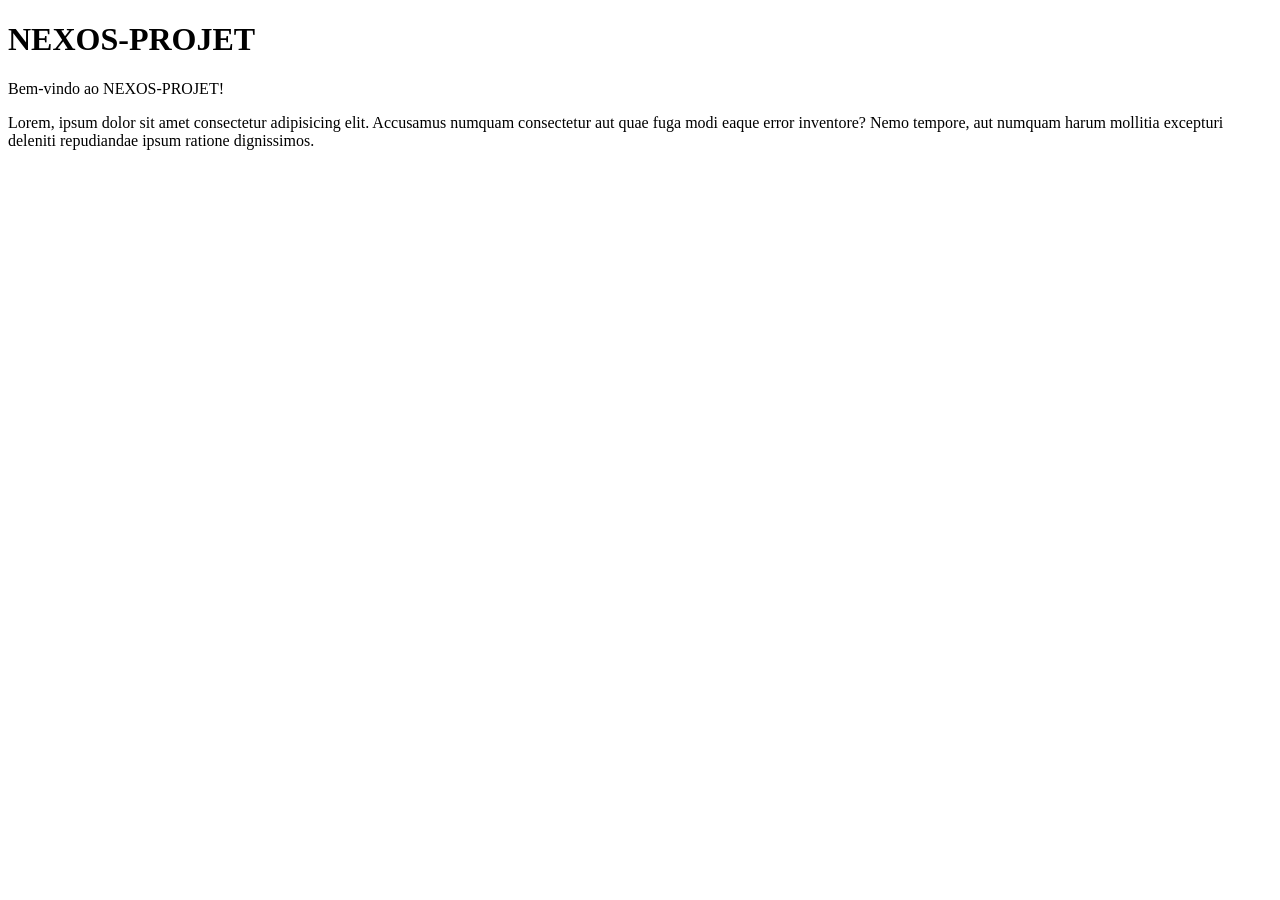
==== pagina2.html @ 8161f9f1 "NEXOS" ====
<!DOCTYPE html>
<html lang="pt">
<head>
    <meta charset="UTF-8">
    <meta name="viewport" content="width=device-width, initial-scale=1.0">
    <title>NEXOS-PROJET</title>
    <link rel="stylesheet" href="pagina2.css">
</head>
<body class="body/-pagina2">
    <h1>NEXOS-PROJET</h1> 

    <p>Bem-vindo ao NEXOS-PROJET!</p>
    <p>Lorem, ipsum dolor sit amet consectetur adipisicing elit. 
       Accusamus numquam consectetur aut quae fuga modi eaque error inventore?
       Nemo tempore, aut numquam harum mollitia excepturi deleniti repudiandae ipsum ratione dignissimos.
    </p>
    
</body>
</html>
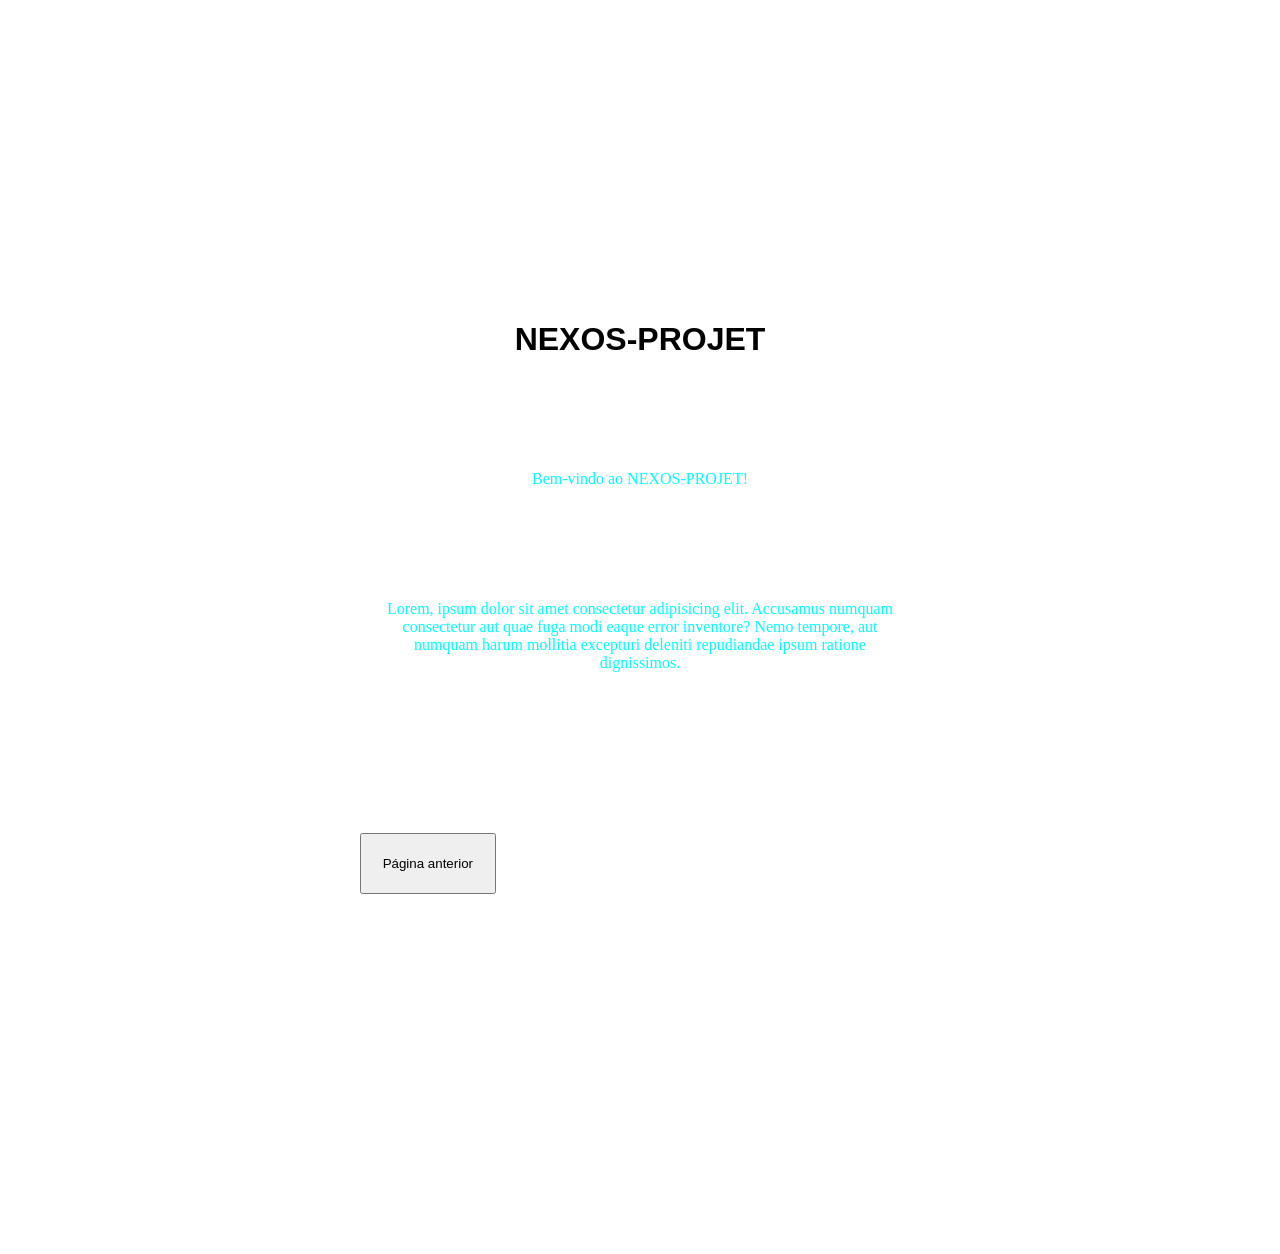
==== commit 25b1de3b: "index.css" ====
--- a/pagina2.html
+++ b/pagina2.html
@@ -6,14 +6,16 @@
     <title>NEXOS-PROJET</title>
     <link rel="stylesheet" href="pagina2.css">
 </head>
-<body class="body/-pagina2">
+<body class="body/-pagina2.html">
     <h1>NEXOS-PROJET</h1> 
 
     <p>Bem-vindo ao NEXOS-PROJET!</p>
     <p>Lorem, ipsum dolor sit amet consectetur adipisicing elit. 
-       Accusamus numquam consectetur aut quae fuga modi eaque error inventore?
-       Nemo tempore, aut numquam harum mollitia excepturi deleniti repudiandae ipsum ratione dignissimos.
+    Accusamus numquam consectetur aut quae fuga modi eaque error inventore?
+    Nemo tempore, aut numquam harum mollitia excepturi deleniti repudiandae ipsum ratione dignissimos.
     </p>
+
+    <button>Página anterior</button>
     
 </body>
 </html>
--- a/pagina2.css
+++ b/pagina2.css
@@ -0,0 +1,29 @@
+*{
+    padding: 3%;
+    margin: 10%;
+    box-sizing: border-box;
+}
+
+.body-index {
+    background-image: url("assets/background-planet.jpg");
+    background-size: cover;
+    background-position: center;
+    background-repeat: no-repeat;
+    background-attachment: fixed;
+    background-color: #14f7ff;
+    font-family: Arial, sans-serif;
+    color: #e51fff;
+    padding: 20px;
+}
+
+h1 {
+   text-align: center;
+   margin: 10px 0;
+   font-family: 'Franklin Gothic Medium', 'Arial Narrow', Arial, sans-serif;
+}
+
+p {
+    text-align: center;
+    color: aqua;
+    font-family: Georgia, 'Times New Roman', Times, serif;
+}
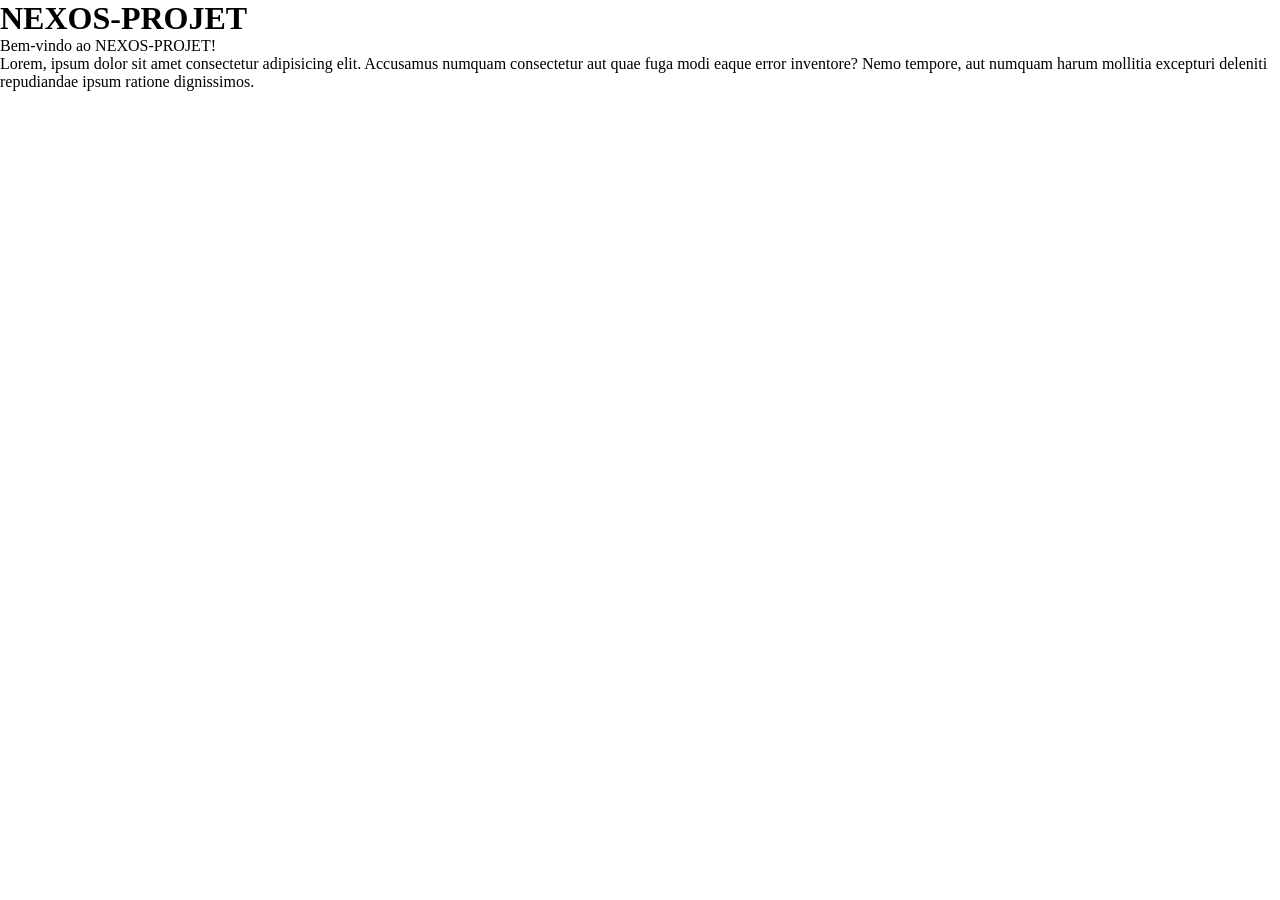
==== commit 91f9b8a5: "index.css" ====
--- a/pagina2.html
+++ b/pagina2.html
@@ -4,7 +4,7 @@
     <meta charset="UTF-8">
     <meta name="viewport" content="width=device-width, initial-scale=1.0">
     <title>NEXOS-PROJET</title>
-    <link rel="stylesheet" href="pagina2.css">
+    <link rel="stylesheet" href="index.css">
 </head>
 <body class="body/-pagina2.html">
     <h1>NEXOS-PROJET</h1> 
@@ -14,8 +14,6 @@
     Accusamus numquam consectetur aut quae fuga modi eaque error inventore?
     Nemo tempore, aut numquam harum mollitia excepturi deleniti repudiandae ipsum ratione dignissimos.
     </p>
-
-    <button>Página anterior</button>
     
 </body>
 </html>
--- a/index.css
+++ b/index.css
@@ -0,0 +1,13 @@
+* {
+    padding: 0%;
+    margin: 0%;
+    box-sizing: border-box;
+}
+
+.body-index {
+    background-image: url(assets/background\ space.jpg);
+    background-color: #14f7ff;
+    font-family: Arial, sans-serif;
+    color: #e51fff;
+    padding: 20px;
+}
